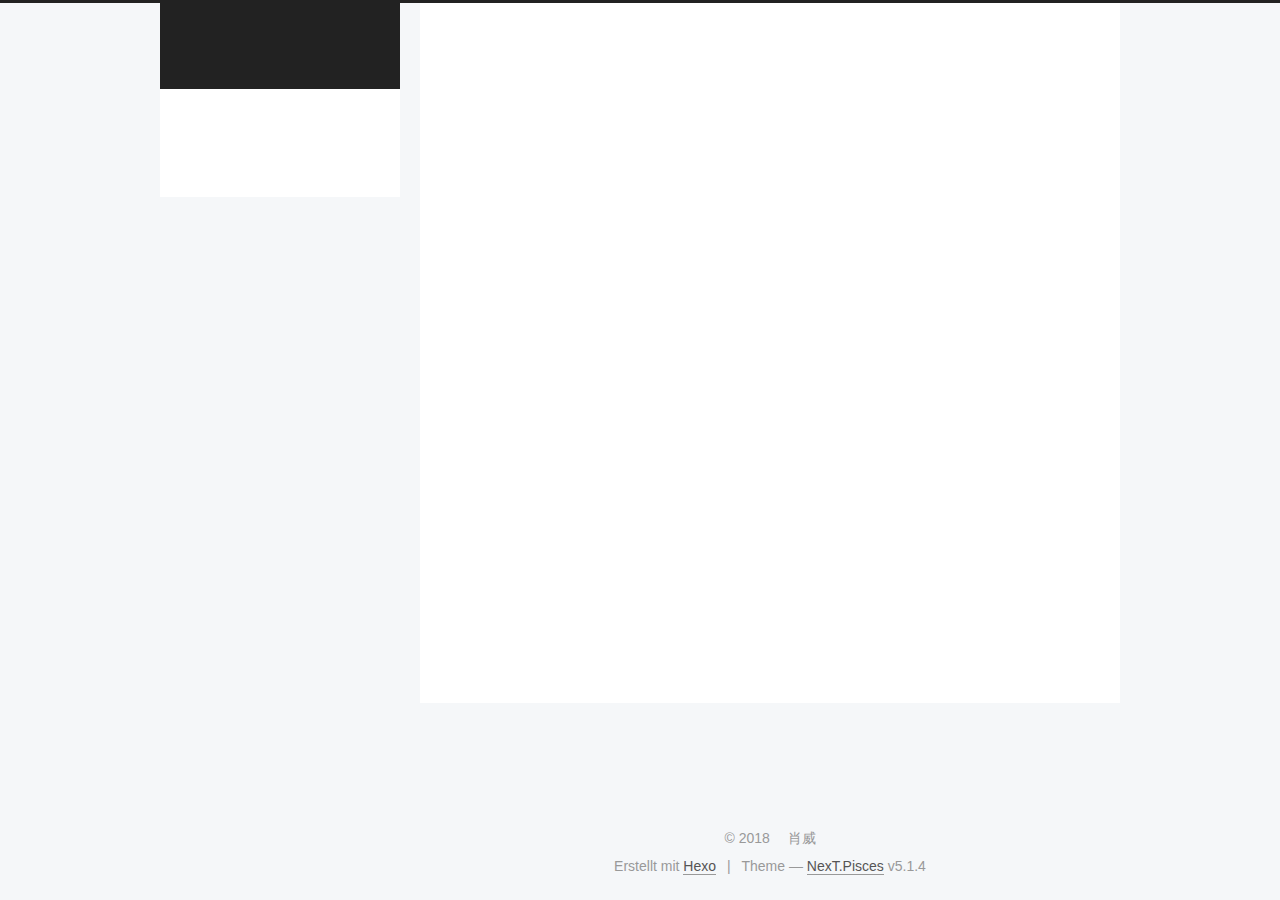
==== archives/index.html @ 4e7f2579 "Site updated: 2018-03-15 18:22:00" ====
<!DOCTYPE html>



  


<html class="theme-next pisces use-motion" lang="">
<head>
  <meta charset="UTF-8"/>
<meta http-equiv="X-UA-Compatible" content="IE=edge" />
<meta name="viewport" content="width=device-width, initial-scale=1, maximum-scale=1"/>
<meta name="theme-color" content="#222">









<meta http-equiv="Cache-Control" content="no-transform" />
<meta http-equiv="Cache-Control" content="no-siteapp" />
















  
  
  <link href="/lib/fancybox/source/jquery.fancybox.css?v=2.1.5" rel="stylesheet" type="text/css" />







<link href="/lib/font-awesome/css/font-awesome.min.css?v=4.6.2" rel="stylesheet" type="text/css" />

<link href="/css/main.css?v=5.1.4" rel="stylesheet" type="text/css" />


  <link rel="apple-touch-icon" sizes="180x180" href="/images/apple-touch-icon-next.png?v=5.1.4">


  <link rel="icon" type="image/png" sizes="32x32" href="/images/favicon-32x32-next.png?v=5.1.4">


  <link rel="icon" type="image/png" sizes="16x16" href="/images/favicon-16x16-next.png?v=5.1.4">


  <link rel="mask-icon" href="/images/logo.svg?v=5.1.4" color="#222">





  <meta name="keywords" content="Hexo, NexT" />










<meta name="description" content="强者光辉亮丽的背后，是不为人知的坚持和忍耐！">
<meta property="og:type" content="website">
<meta property="og:title" content="肖威">
<meta property="og:url" content="http://yoursite.com/archives/index.html">
<meta property="og:site_name" content="肖威">
<meta property="og:description" content="强者光辉亮丽的背后，是不为人知的坚持和忍耐！">
<meta name="twitter:card" content="summary">
<meta name="twitter:title" content="肖威">
<meta name="twitter:description" content="强者光辉亮丽的背后，是不为人知的坚持和忍耐！">



<script type="text/javascript" id="hexo.configurations">
  var NexT = window.NexT || {};
  var CONFIG = {
    root: '/',
    scheme: 'Pisces',
    version: '5.1.4',
    sidebar: {"position":"left","display":"post","offset":12,"b2t":false,"scrollpercent":false,"onmobile":false},
    fancybox: true,
    tabs: true,
    motion: {"enable":true,"async":false,"transition":{"post_block":"fadeIn","post_header":"slideDownIn","post_body":"slideDownIn","coll_header":"slideLeftIn","sidebar":"slideUpIn"}},
    duoshuo: {
      userId: '0',
      author: 'Author'
    },
    algolia: {
      applicationID: '',
      apiKey: '',
      indexName: '',
      hits: {"per_page":10},
      labels: {"input_placeholder":"Search for Posts","hits_empty":"We didn't find any results for the search: ${query}","hits_stats":"${hits} results found in ${time} ms"}
    }
  };
</script>



  <link rel="canonical" href="http://yoursite.com/archives/"/>





  <title>Archiv | 肖威</title>
  








</head>

<body itemscope itemtype="http://schema.org/WebPage" lang="">

  
  
    
  

  <div class="container sidebar-position-left page-archive">
    <div class="headband"></div>

    <header id="header" class="header" itemscope itemtype="http://schema.org/WPHeader">
      <div class="header-inner"><div class="site-brand-wrapper">
  <div class="site-meta ">
    

    <div class="custom-logo-site-title">
      <a href="/"  class="brand" rel="start">
        <span class="logo-line-before"><i></i></span>
        <span class="site-title">肖威</span>
        <span class="logo-line-after"><i></i></span>
      </a>
    </div>
      
        <p class="site-subtitle"></p>
      
  </div>

  <div class="site-nav-toggle">
    <button>
      <span class="btn-bar"></span>
      <span class="btn-bar"></span>
      <span class="btn-bar"></span>
    </button>
  </div>
</div>

<nav class="site-nav">
  

  
    <ul id="menu" class="menu">
      
        
        <li class="menu-item menu-item-home">
          <a href="/" rel="section">
            
              <i class="menu-item-icon fa fa-fw fa-home"></i> <br />
            
            Startseite
          </a>
        </li>
      
        
        <li class="menu-item menu-item-archives">
          <a href="/archives/" rel="section">
            
              <i class="menu-item-icon fa fa-fw fa-archive"></i> <br />
            
            Archiv
          </a>
        </li>
      

      
    </ul>
  

  
</nav>



 </div>
    </header>

    <main id="main" class="main">
      <div class="main-inner">
        <div class="content-wrap">
          <div id="content" class="content">
            

  
  
  
  <div class="post-block archive">
    <div id="posts" class="posts-collapse">
      <span class="archive-move-on"></span>

      <span class="archive-page-counter">
        
        
        
          
        
        Öhm..! Insgesamt 2 Artikel. Bleib dran.
      </span>

      

        
        
        

        
          
          <div class="collection-title">
            <h1 class="archive-year" id="archive-year-2018">2018</h1>
          </div>
        
        

        

  <article class="post post-type-normal" itemscope itemtype="http://schema.org/Article">
    <header class="post-header">

      <h2 class="post-title">
        
            <a class="post-title-link" href="/2018/03/15/网站搭建技巧/" itemprop="url">
              
                <span itemprop="name">网站搭建技巧</span>
              
            </a>
        
      </h2>

      <div class="post-meta">
        <time class="post-time" itemprop="dateCreated"
              datetime="2018-03-15T18:16:10+08:00"
              content="2018-03-15" >
          03-15
        </time>
      </div>

    </header>
  </article>



      

        
        
        

        
        

        

  <article class="post post-type-normal" itemscope itemtype="http://schema.org/Article">
    <header class="post-header">

      <h2 class="post-title">
        
            <a class="post-title-link" href="/2018/03/15/hello-world/" itemprop="url">
              
                <span itemprop="name">Hello World</span>
              
            </a>
        
      </h2>

      <div class="post-meta">
        <time class="post-time" itemprop="dateCreated"
              datetime="2018-03-15T16:10:31+08:00"
              content="2018-03-15" >
          03-15
        </time>
      </div>

    </header>
  </article>



      

    </div>
  </div>
  
  
  

  



          </div>
          


          

        </div>
        
          
  
  <div class="sidebar-toggle">
    <div class="sidebar-toggle-line-wrap">
      <span class="sidebar-toggle-line sidebar-toggle-line-first"></span>
      <span class="sidebar-toggle-line sidebar-toggle-line-middle"></span>
      <span class="sidebar-toggle-line sidebar-toggle-line-last"></span>
    </div>
  </div>

  <aside id="sidebar" class="sidebar">
    
    <div class="sidebar-inner">

      

      

      <section class="site-overview-wrap sidebar-panel sidebar-panel-active">
        <div class="site-overview">
          <div class="site-author motion-element" itemprop="author" itemscope itemtype="http://schema.org/Person">
            
              <img class="site-author-image" itemprop="image"
                src="/images/avatar.jpg"
                alt="肖威" />
            
              <p class="site-author-name" itemprop="name">肖威</p>
              <p class="site-description motion-element" itemprop="description">强者光辉亮丽的背后，是不为人知的坚持和忍耐！</p>
          </div>

          <nav class="site-state motion-element">

            
              <div class="site-state-item site-state-posts">
              
                <a href="/archives/">
              
                  <span class="site-state-item-count">2</span>
                  <span class="site-state-item-name">Artikel</span>
                </a>
              </div>
            

            

            

          </nav>

          

          
            <div class="links-of-author motion-element">
                
                  <span class="links-of-author-item">
                    <a href="https://github.com/yourname" target="_blank" title="GitHub">
                      
                        <i class="fa fa-fw fa-github"></i>GitHub</a>
                  </span>
                
                  <span class="links-of-author-item">
                    <a href="https://twitter.com/yourname" target="_blank" title="Twitter">
                      
                        <i class="fa fa-fw fa-twitter"></i>Twitter</a>
                  </span>
                
                  <span class="links-of-author-item">
                    <a href="https://www.facebook.com/yourname" target="_blank" title="FB Page">
                      
                        <i class="fa fa-fw fa-facebook"></i>FB Page</a>
                  </span>
                
                  <span class="links-of-author-item">
                    <a href="https://youtube.com/yourname" target="_blank" title="YouTube">
                      
                        <i class="fa fa-fw fa-youtube"></i>YouTube</a>
                  </span>
                
            </div>
          

          
          

          
          

          

        </div>
      </section>

      

      

    </div>
  </aside>


        
      </div>
    </main>

    <footer id="footer" class="footer">
      <div class="footer-inner">
        <div class="copyright">&copy; <span itemprop="copyrightYear">2018</span>
  <span class="with-love">
    <i class="fa fa-user"></i>
  </span>
  <span class="author" itemprop="copyrightHolder">肖威</span>

  
</div>


  <div class="powered-by">Erstellt mit  <a class="theme-link" target="_blank" href="https://hexo.io">Hexo</a></div>



  <span class="post-meta-divider">|</span>



  <div class="theme-info">Theme &mdash; <a class="theme-link" target="_blank" href="https://github.com/iissnan/hexo-theme-next">NexT.Pisces</a> v5.1.4</div>




        







        
      </div>
    </footer>

    
      <div class="back-to-top">
        <i class="fa fa-arrow-up"></i>
        
      </div>
    

    

  </div>

  

<script type="text/javascript">
  if (Object.prototype.toString.call(window.Promise) !== '[object Function]') {
    window.Promise = null;
  }
</script>









  












  
  
    <script type="text/javascript" src="/lib/jquery/index.js?v=2.1.3"></script>
  

  
  
    <script type="text/javascript" src="/lib/fastclick/lib/fastclick.min.js?v=1.0.6"></script>
  

  
  
    <script type="text/javascript" src="/lib/jquery_lazyload/jquery.lazyload.js?v=1.9.7"></script>
  

  
  
    <script type="text/javascript" src="/lib/velocity/velocity.min.js?v=1.2.1"></script>
  

  
  
    <script type="text/javascript" src="/lib/velocity/velocity.ui.min.js?v=1.2.1"></script>
  

  
  
    <script type="text/javascript" src="/lib/fancybox/source/jquery.fancybox.pack.js?v=2.1.5"></script>
  


  


  <script type="text/javascript" src="/js/src/utils.js?v=5.1.4"></script>

  <script type="text/javascript" src="/js/src/motion.js?v=5.1.4"></script>



  
  


  <script type="text/javascript" src="/js/src/affix.js?v=5.1.4"></script>

  <script type="text/javascript" src="/js/src/schemes/pisces.js?v=5.1.4"></script>



  

  


  <script type="text/javascript" src="/js/src/bootstrap.js?v=5.1.4"></script>



  


  




	





  





  












  





  

  

  

  
  

  

  

  

</body>
</html>
---- css/main.css ----
/* normalize.css v3.0.2 | MIT License | git.io/normalize */
html {
  font-family: sans-serif; /* 1 */
  -ms-text-size-adjust: 100%; /* 2 */
  -webkit-text-size-adjust: 100%; /* 2 */
}
body {
  margin: 0;
}
article,
aside,
details,
figcaption,
figure,
footer,
header,
hgroup,
main,
menu,
nav,
section,
summary {
  display: block;
}
audio,
canvas,
progress,
video {
  display: inline-block; /* 1 */
  vertical-align: baseline; /* 2 */
}
audio:not([controls]) {
  display: none;
  height: 0;
}
[hidden],
template {
  display: none;
}
a {
  background-color: transparent;
}
a:active,
a:hover {
  outline: 0;
}
abbr[title] {
  border-bottom: 1px dotted;
}
b,
strong {
  font-weight: bold;
}
dfn {
  font-style: italic;
}
h1 {
  font-size: 2em;
  margin: 0.67em 0;
}
mark {
  background: #ff0;
  color: #000;
}
small {
  font-size: 80%;
}
sub,
sup {
  font-size: 75%;
  line-height: 0;
  position: relative;
  vertical-align: baseline;
}
sup {
  top: -0.5em;
}
sub {
  bottom: -0.25em;
}
img {
  border: 0;
}
svg:not(:root) {
  overflow: hidden;
}
figure {
  margin: 1em 40px;
}
hr {
  -moz-box-sizing: content-box;
  box-sizing: content-box;
  height: 0;
}
pre {
  overflow: auto;
}
code,
kbd,
pre,
samp {
  font-family: monospace, monospace;
  font-size: 1em;
}
button,
input,
optgroup,
select,
textarea {
  color: inherit; /* 1 */
  font: inherit; /* 2 */
  margin: 0; /* 3 */
}
button {
  overflow: visible;
}
button,
select {
  text-transform: none;
}
button,
html input[type="button"],
input[type="reset"],
input[type="submit"] {
  -webkit-appearance: button; /* 2 */
  cursor: pointer; /* 3 */
}
button[disabled],
html input[disabled] {
  cursor: default;
}
button::-moz-focus-inner,
input::-moz-focus-inner {
  border: 0;
  padding: 0;
}
input {
  line-height: normal;
}
input[type="checkbox"],
input[type="radio"] {
  box-sizing: border-box; /* 1 */
  padding: 0; /* 2 */
}
input[type="number"]::-webkit-inner-spin-button,
input[type="number"]::-webkit-outer-spin-button {
  height: auto;
}
input[type="search"] {
  -webkit-appearance: textfield; /* 1 */
  -moz-box-sizing: content-box;
  -webkit-box-sizing: content-box; /* 2 */
  box-sizing: content-box;
}
input[type="search"]::-webkit-search-cancel-button,
input[type="search"]::-webkit-search-decoration {
  -webkit-appearance: none;
}
fieldset {
  border: 1px solid #c0c0c0;
  margin: 0 2px;
  padding: 0.35em 0.625em 0.75em;
}
legend {
  border: 0; /* 1 */
  padding: 0; /* 2 */
}
textarea {
  overflow: auto;
}
optgroup {
  font-weight: bold;
}
table {
  border-collapse: collapse;
  border-spacing: 0;
}
td,
th {
  padding: 0;
}
::selection {
  background: #262a30;
  color: #fff;
}
body {
  position: relative;
  font-family: 'Lato', "PingFang SC", "Microsoft YaHei", sans-serif;
  font-size: 14px;
  line-height: 2;
  color: #555;
  background: #f5f7f9;
}
@media (max-width: 767px) {
  body {
    padding-right: 0 !important;
  }
}
@media (min-width: 768px) and (max-width: 991px) {
  body {
    padding-right: 0 !important;
  }
}
@media (min-width: 1600px) {
  body {
    font-size: 16px;
  }
}
h1,
h2,
h3,
h4,
h5,
h6 {
  margin: 0;
  padding: 0;
  font-weight: bold;
  line-height: 1.5;
  font-family: 'Lato', "PingFang SC", "Microsoft YaHei", sans-serif;
}
h2,
h3,
h4,
h5,
h6 {
  margin: 20px 0 15px;
}
h1 {
  font-size: 22px;
}
@media (max-width: 767px) {
  h1 {
    font-size: 18px;
  }
}
h2 {
  font-size: 20px;
}
@media (max-width: 767px) {
  h2 {
    font-size: 16px;
  }
}
h3 {
  font-size: 18px;
}
@media (max-width: 767px) {
  h3 {
    font-size: 14px;
  }
}
h4 {
  font-size: 16px;
}
@media (max-width: 767px) {
  h4 {
    font-size: 12px;
  }
}
h5 {
  font-size: 14px;
}
@media (max-width: 767px) {
  h5 {
    font-size: 10px;
  }
}
h6 {
  font-size: 12px;
}
@media (max-width: 767px) {
  h6 {
    font-size: 8px;
  }
}
p {
  margin: 0 0 20px 0;
}
a {
  color: #555;
  text-decoration: none;
  outline: none;
  border-bottom: 1px solid #999;
  word-wrap: break-word;
}
a:hover {
  color: #222;
  border-bottom-color: #222;
}
blockquote {
  margin: 0;
  padding: 0;
}
img {
  display: block;
  margin: auto;
  max-width: 100%;
  height: auto;
}
hr {
  margin: 40px 0;
  height: 3px;
  border: none;
  background-color: #ddd;
  background-image: repeating-linear-gradient(-45deg, #fff, #fff 4px, transparent 4px, transparent 8px);
}
blockquote {
  padding: 0 15px;
  color: #666;
  border-left: 4px solid #ddd;
}
blockquote cite::before {
  content: "-";
  padding: 0 5px;
}
dt {
  font-weight: 700;
}
dd {
  margin: 0;
  padding: 0;
}
kbd {
  border: 1px solid #ccc;
  border-radius: 0.2em;
  box-shadow: 0.1em 0.1em 0.2em rgba(0,0,0,0.1);
  background-color: #f9f9f9;
  font-family: inherit;
  background-image: -webkit-linear-gradient(top, #eee, #fff, #eee);
  padding: 0.1em 0.3em;
  white-space: nowrap;
}
.text-left {
  text-align: left;
}
.text-center {
  text-align: center;
}
.text-right {
  text-align: right;
}
.text-justify {
  text-align: justify;
}
.text-nowrap {
  white-space: nowrap;
}
.text-lowercase {
  text-transform: lowercase;
}
.text-uppercase {
  text-transform: uppercase;
}
.text-capitalize {
  text-transform: capitalize;
}
.center-block {
  display: block;
  margin-left: auto;
  margin-right: auto;
}
.clearfix:before,
.clearfix:after {
  content: " ";
  display: table;
}
.clearfix:after {
  clear: both;
}
.pullquote {
  width: 45%;
}
.pullquote.left {
  float: left;
  margin-left: 5px;
  margin-right: 10px;
}
.pullquote.right {
  float: right;
  margin-left: 10px;
  margin-right: 5px;
}
.affix.affix.affix {
  position: fixed;
}
.translation {
  margin-top: -20px;
  font-size: 14px;
  color: #999;
}
.scrollbar-measure {
  width: 100px;
  height: 100px;
  overflow: scroll;
  position: absolute;
  top: -9999px;
}
.use-motion .motion-element {
  opacity: 0;
}
table {
  margin: 20px 0;
  width: 100%;
  border-collapse: collapse;
  border-spacing: 0;
  border: 1px solid #ddd;
  font-size: 14px;
  table-layout: fixed;
  word-wrap: break-all;
}
table>tbody>tr:nth-of-type(odd) {
  background-color: #f9f9f9;
}
table>tbody>tr:hover {
  background-color: #f5f5f5;
}
caption,
th,
td {
  padding: 8px;
  text-align: left;
  vertical-align: middle;
  font-weight: normal;
}
th,
td {
  border-bottom: 3px solid #ddd;
  border-right: 1px solid #eee;
}
th {
  padding-bottom: 10px;
  font-weight: 700;
}
td {
  border-bottom-width: 1px;
}
html,
body {
  height: 100%;
}
.container {
  position: relative;
  min-height: 100%;
}
.header-inner {
  margin: 0 auto;
  padding: 100px 0 70px;
  width: 700px;
}
@media (min-width: 1600px) {
  .container .header-inner {
    width: 900px;
  }
}
.main {
  padding-bottom: 150px;
}
.main-inner {
  margin: 0 auto;
  width: 700px;
}
@media (min-width: 1600px) {
  .container .main-inner {
    width: 900px;
  }
}
.footer {
  position: absolute;
  left: 0;
  bottom: 0;
  width: 100%;
  min-height: 50px;
}
.footer-inner {
  box-sizing: border-box;
  margin: 20px auto;
  width: 700px;
}
@media (min-width: 1600px) {
  .container .footer-inner {
    width: 900px;
  }
}
pre,
.highlight {
  overflow: auto;
  margin: 20px 0;
  padding: 0;
  font-size: 13px;
  color: #4d4d4c;
  background: #f7f7f7;
  line-height: 1.6;
}
pre,
code {
  font-family: consolas, Menlo, "PingFang SC", "Microsoft YaHei", monospace;
}
code {
  padding: 2px 4px;
  word-wrap: break-word;
  color: #555;
  background: #eee;
  border-radius: 3px;
  font-size: 13px;
}
pre {
  padding: 10px;
}
pre code {
  padding: 0;
  color: #4d4d4c;
  background: none;
  text-shadow: none;
}
.highlight {
  border-radius: 1px;
}
.highlight pre {
  border: none;
  margin: 0;
  padding: 10px 0;
}
.highlight table {
  margin: 0;
  width: auto;
  border: none;
}
.highlight td {
  border: none;
  padding: 0;
}
.highlight figcaption {
  font-size: 1em;
  color: #4d4d4c;
  line-height: 1em;
  margin-bottom: 1em;
}
.highlight figcaption:before,
.highlight figcaption:after {
  content: " ";
  display: table;
}
.highlight figcaption:after {
  clear: both;
}
.highlight figcaption a {
  float: right;
  color: #4d4d4c;
}
.highlight figcaption a:hover {
  border-bottom-color: #4d4d4c;
}
.highlight .gutter pre {
  padding-left: 10px;
  padding-right: 10px;
  color: #869194;
  text-align: right;
  background-color: #eff2f3;
}
.highlight .code pre {
  width: 100%;
  padding-left: 10px;
  padding-right: 10px;
  background-color: #f7f7f7;
}
.highlight .line {
  height: 20px;
}
.gutter {
  -webkit-user-select: none;
  -moz-user-select: none;
  -ms-user-select: none;
  user-select: none;
}
.gist table {
  width: auto;
}
.gist table td {
  border: none;
}
pre .deletion {
  background: #fdd;
}
pre .addition {
  background: #dfd;
}
pre .meta {
  color: #8959a8;
}
pre .comment {
  color: #8e908c;
}
pre .variable,
pre .attribute,
pre .tag,
pre .regexp,
pre .ruby .constant,
pre .xml .tag .title,
pre .xml .pi,
pre .xml .doctype,
pre .html .doctype,
pre .css .id,
pre .css .class,
pre .css .pseudo {
  color: #c82829;
}
pre .number,
pre .preprocessor,
pre .built_in,
pre .literal,
pre .params,
pre .constant,
pre .command {
  color: #f5871f;
}
pre .ruby .class .title,
pre .css .rules .attribute,
pre .string,
pre .value,
pre .inheritance,
pre .header,
pre .ruby .symbol,
pre .xml .cdata,
pre .special,
pre .number,
pre .formula {
  color: #718c00;
}
pre .title,
pre .css .hexcolor {
  color: #3e999f;
}
pre .function,
pre .python .decorator,
pre .python .title,
pre .ruby .function .title,
pre .ruby .title .keyword,
pre .perl .sub,
pre .javascript .title,
pre .coffeescript .title {
  color: #4271ae;
}
pre .keyword,
pre .javascript .function {
  color: #8959a8;
}
.full-image.full-image.full-image.full-image {
  border: none;
  max-width: 100%;
  width: auto;
  margin: 20px auto 25px;
}
@media (min-width: 992px) {
  .full-image.full-image.full-image.full-image {
    max-width: none;
    width: 118%;
    margin: 0 -9%;
  }
}
.blockquote-center,
.page-home .post-type-quote blockquote,
.page-post-detail .post-type-quote blockquote {
  position: relative;
  margin: 40px 0;
  padding: 0;
  border-left: none;
  text-align: center;
}
.blockquote-center::before,
.page-home .post-type-quote blockquote::before,
.page-post-detail .post-type-quote blockquote::before,
.blockquote-center::after,
.page-home .post-type-quote blockquote::after,
.page-post-detail .post-type-quote blockquote::after {
  position: absolute;
  content: ' ';
  display: block;
  width: 100%;
  height: 24px;
  opacity: 0.2;
  background-repeat: no-repeat;
  background-position: 0 -6px;
  background-size: 22px 22px;
}
.blockquote-center::before,
.page-home .post-type-quote blockquote::before,
.page-post-detail .post-type-quote blockquote::before {
  top: -20px;
  background-image: url("../images/quote-l.svg");
  border-top: 1px solid #ccc;
}
.blockquote-center::after,
.page-home .post-type-quote blockquote::after,
.page-post-detail .post-type-quote blockquote::after {
  bottom: -20px;
  background-image: url("../images/quote-r.svg");
  border-bottom: 1px solid #ccc;
  background-position: 100% 8px;
}
.blockquote-center p,
.page-home .post-type-quote blockquote p,
.page-post-detail .post-type-quote blockquote p,
.blockquote-center div,
.page-home .post-type-quote blockquote div,
.page-post-detail .post-type-quote blockquote div {
  text-align: center;
}
.post .post-body .group-picture img {
  box-sizing: border-box;
  padding: 0 3px;
  border: none;
}
.post .group-picture-row {
  overflow: hidden;
  margin-top: 6px;
}
.post .group-picture-row:first-child {
  margin-top: 0;
}
.post .group-picture-column {
  float: left;
}
.page-post-detail .post-body .group-picture-column {
  float: none;
  margin-top: 10px;
  width: auto !important;
}
.page-post-detail .post-body .group-picture-column img {
  margin: 0 auto;
}
.page-archive .group-picture-container {
  overflow: hidden;
}
.page-archive .group-picture-row {
  float: left;
}
.page-archive .group-picture-row:first-child {
  margin-top: 6px;
}
.page-archive .group-picture-column {
  max-width: 150px;
  max-height: 150px;
}
.post-body .note {
  position: relative;
  padding: 15px;
  margin-bottom: 20px;
  border: 1px solid #eee;
  border-left-width: 5px;
  border-radius: 3px;
}
.post-body .note h2,
.post-body .note h3,
.post-body .note h4,
.post-body .note h5,
.post-body .note h6 {
  margin-top: 0;
  margin-bottom: 0;
  border-bottom: initial;
  padding-top: 0 !important;
}
.post-body .note p:first-child,
.post-body .note ul:first-child,
.post-body .note ol:first-child,
.post-body .note table:first-child,
.post-body .note pre:first-child,
.post-body .note blockquote:first-child {
  margin-top: 0;
}
.post-body .note p:last-child,
.post-body .note ul:last-child,
.post-body .note ol:last-child,
.post-body .note table:last-child,
.post-body .note pre:last-child,
.post-body .note blockquote:last-child {
  margin-bottom: 0;
}
.post-body .note.default {
  border-left-color: #777;
}
.post-body .note.default h2,
.post-body .note.default h3,
.post-body .note.default h4,
.post-body .note.default h5,
.post-body .note.default h6 {
  color: #777;
}
.post-body .note.primary {
  border-left-color: #6f42c1;
}
.post-body .note.primary h2,
.post-body .note.primary h3,
.post-body .note.primary h4,
.post-body .note.primary h5,
.post-body .note.primary h6 {
  color: #6f42c1;
}
.post-body .note.info {
  border-left-color: #428bca;
}
.post-body .note.info h2,
.post-body .note.info h3,
.post-body .note.info h4,
.post-body .note.info h5,
.post-body .note.info h6 {
  color: #428bca;
}
.post-body .note.success {
  border-left-color: #5cb85c;
}
.post-body .note.success h2,
.post-body .note.success h3,
.post-body .note.success h4,
.post-body .note.success h5,
.post-body .note.success h6 {
  color: #5cb85c;
}
.post-body .note.warning {
  border-left-color: #f0ad4e;
}
.post-body .note.warning h2,
.post-body .note.warning h3,
.post-body .note.warning h4,
.post-body .note.warning h5,
.post-body .note.warning h6 {
  color: #f0ad4e;
}
.post-body .note.danger {
  border-left-color: #d9534f;
}
.post-body .note.danger h2,
.post-body .note.danger h3,
.post-body .note.danger h4,
.post-body .note.danger h5,
.post-body .note.danger h6 {
  color: #d9534f;
}
.post-body .label {
  display: inline;
  padding: 0 2px;
  white-space: nowrap;
}
.post-body .label.default {
  background-color: #f0f0f0;
}
.post-body .label.primary {
  background-color: #efe6f7;
}
.post-body .label.info {
  background-color: #e5f2f8;
}
.post-body .label.success {
  background-color: #e7f4e9;
}
.post-body .label.warning {
  background-color: #fcf6e1;
}
.post-body .label.danger {
  background-color: #fae8eb;
}
.post-body .tabs {
  position: relative;
  display: block;
  margin-bottom: 20px;
  padding-top: 10px;
}
.post-body .tabs ul.nav-tabs {
  margin: 0;
  padding: 0;
  display: flex;
  margin-bottom: -1px;
}
@media (max-width: 413px) {
  .post-body .tabs ul.nav-tabs {
    display: block;
    margin-bottom: 5px;
  }
}
.post-body .tabs ul.nav-tabs li.tab {
  list-style-type: none !important;
  margin: 0 0.25em 0 0;
  border-top: 3px solid transparent;
  border-left: 1px solid transparent;
  border-right: 1px solid transparent;
}
@media (max-width: 413px) {
  .post-body .tabs ul.nav-tabs li.tab {
    margin: initial;
    border-top: 1px solid transparent;
    border-left: 3px solid transparent;
    border-right: 1px solid transparent;
    border-bottom: 1px solid transparent;
  }
}
.post-body .tabs ul.nav-tabs li.tab a {
  outline: 0;
  border-bottom: initial;
  display: block;
  line-height: 1.8em;
  padding: 0.25em 0.75em;
  transition-duration: 0.2s;
  transition-timing-function: ease-out;
  transition-delay: 0s;
}
.post-body .tabs ul.nav-tabs li.tab a i {
  width: 1.285714285714286em;
}
.post-body .tabs ul.nav-tabs li.tab.active {
  border-top: 3px solid #fc6423;
  border-left: 1px solid #ddd;
  border-right: 1px solid #ddd;
  background-color: #fff;
}
@media (max-width: 413px) {
  .post-body .tabs ul.nav-tabs li.tab.active {
    border-top: 1px solid #ddd;
    border-left: 3px solid #fc6423;
    border-right: 1px solid #ddd;
    border-bottom: 1px solid #ddd;
  }
}
.post-body .tabs ul.nav-tabs li.tab.active a {
  cursor: default;
  color: #555;
}
.post-body .tabs .tab-content {
  background-color: #fff;
}
.post-body .tabs .tab-content .tab-pane {
  border: 1px solid #ddd;
  padding: 20px 20px 0 20px;
}
.post-body .tabs .tab-content .tab-pane:not(.active) {
  display: none !important;
}
.post-body .tabs .tab-content .tab-pane.active {
  display: block !important;
}
.btn {
  display: inline-block;
  padding: 0 20px;
  font-size: 14px;
  color: #555;
  background: #fff;
  border: 2px solid #555;
  text-decoration: none;
  border-radius: 2px;
  transition-property: background-color;
  transition-duration: 0.2s;
  transition-timing-function: ease-in-out;
  transition-delay: 0s;
  line-height: 2;
}
.btn:hover {
  border-color: #222;
  color: #fff;
  background: #222;
}
.btn +.btn {
  margin: 0 0 8px 8px;
}
.btn .fa-fw {
  width: 1.285714285714286em;
  text-align: left;
}
.btn-bar {
  display: block;
  width: 22px;
  height: 2px;
  background: #555;
  border-radius: 1px;
}
.btn-bar+.btn-bar {
  margin-top: 4px;
}
.pagination {
  margin: 120px 0 40px;
  text-align: center;
  border-top: 1px solid #eee;
}
.page-number-basic,
.pagination .prev,
.pagination .next,
.pagination .page-number,
.pagination .space {
  display: inline-block;
  position: relative;
  top: -1px;
  margin: 0 10px;
  padding: 0 11px;
}
@media (max-width: 767px) {
  .page-number-basic,
  .pagination .prev,
  .pagination .next,
  .pagination .page-number,
  .pagination .space {
    margin: 0 5px;
  }
}
.pagination .prev,
.pagination .next,
.pagination .page-number {
  border-bottom: 0;
  border-top: 1px solid #eee;
  transition-property: border-color;
  transition-duration: 0.2s;
  transition-timing-function: ease-in-out;
  transition-delay: 0s;
}
.pagination .prev:hover,
.pagination .next:hover,
.pagination .page-number:hover {
  border-top-color: #222;
}
.pagination .space {
  padding: 0;
  margin: 0;
}
.pagination .prev {
  margin-left: 0;
}
.pagination .next {
  margin-right: 0;
}
.pagination .page-number.current {
  color: #fff;
  background: #ccc;
  border-top-color: #ccc;
}
@media (max-width: 767px) {
  .pagination {
    border-top: none;
  }
  .pagination .prev,
  .pagination .next,
  .pagination .page-number {
    margin-bottom: 10px;
    border-top: 0;
    border-bottom: 1px solid #eee;
    padding: 0 10px;
  }
  .pagination .prev:hover,
  .pagination .next:hover,
  .pagination .page-number:hover {
    border-bottom-color: #222;
  }
}
.comments {
  margin: 60px 20px 0;
}
.tag-cloud {
  text-align: center;
}
.tag-cloud a {
  display: inline-block;
  margin: 10px;
}
.back-to-top {
  box-sizing: border-box;
  position: fixed;
  bottom: -100px;
  right: 30px;
  z-index: 1050;
  padding: 0 6px;
  width: 24px;
  background: #222;
  font-size: 12px;
  opacity: 0.6;
  color: #fff;
  cursor: pointer;
  text-align: center;
  -webkit-transform: translateZ(0);
  transition-property: bottom;
  transition-duration: 0.2s;
  transition-timing-function: ease-in-out;
  transition-delay: 0s;
}
@media (min-width: 768px) and (max-width: 991px) {
  .back-to-top {
    display: none !important;
  }
}
@media (max-width: 767px) {
  .back-to-top {
    display: none !important;
  }
}
.back-to-top.back-to-top-on {
  bottom: 30px;
}
.header {
  background: transparent;
}
.header-inner {
  position: relative;
}
.headband {
  height: 3px;
  background: #222;
}
.site-meta {
  margin: 0;
  text-align: center;
}
@media (max-width: 767px) {
  .site-meta {
    text-align: center;
  }
}
.brand {
  position: relative;
  display: inline-block;
  padding: 0 40px;
  color: #fff;
  background: #222;
  border-bottom: none;
}
.brand:hover {
  color: #fff;
}
.logo {
  display: inline-block;
  margin-right: 5px;
  line-height: 36px;
  vertical-align: top;
}
.site-title {
  display: inline-block;
  vertical-align: top;
  line-height: 36px;
  font-size: 20px;
  font-weight: normal;
  font-family: 'Lato', "PingFang SC", "Microsoft YaHei", sans-serif;
}
.site-subtitle {
  margin-top: 10px;
  font-size: 13px;
  color: #ddd;
}
.use-motion .brand {
  opacity: 0;
}
.use-motion .logo,
.use-motion .site-title,
.use-motion .site-subtitle {
  opacity: 0;
  position: relative;
  top: -10px;
}
.site-nav-toggle {
  display: none;
  position: absolute;
  top: 10px;
  left: 10px;
}
@media (max-width: 767px) {
  .site-nav-toggle {
    display: block;
  }
}
.site-nav-toggle button {
  margin-top: 2px;
  padding: 9px 10px;
  background: transparent;
  border: none;
}
@media (max-width: 767px) {
  .site-nav {
    display: none;
    margin: 0 -10px;
    padding: 0 10px;
    clear: both;
    border-top: 1px solid #ddd;
  }
}
@media (min-width: 768px) and (max-width: 991px) {
  .site-nav {
    display: block !important;
  }
}
@media (min-width: 992px) {
  .site-nav {
    display: block !important;
  }
}
.menu {
  margin-top: 20px;
  padding-left: 0;
  text-align: center;
}
.menu .menu-item {
  display: inline-block;
  margin: 0 10px;
  list-style: none;
}
@media screen and (max-width: 767px) {
  .menu .menu-item {
    margin-top: 10px;
  }
}
.menu .menu-item a {
  display: block;
  font-size: 13px;
  line-height: inherit;
  border-bottom: 1px solid transparent;
  transition-property: border-color;
  transition-duration: 0.2s;
  transition-timing-function: ease-in-out;
  transition-delay: 0s;
}
.menu .menu-item a:hover,
.menu-item-active a {
  border-bottom-color: #222;
}
.menu .menu-item .fa {
  margin-right: 5px;
}
.use-motion .menu-item {
  opacity: 0;
}
.post-body {
  font-family: 'Lato', "PingFang SC", "Microsoft YaHei", sans-serif;
}
@media (max-width: 767px) {
  .post-body {
    word-break: break-word;
  }
}
.post-body .fancybox img {
  display: block !important;
  margin: 0 auto;
  cursor: pointer;
  cursor: zoom-in;
  cursor: -webkit-zoom-in;
}
.post-body .image-caption,
.post-body .figure .caption {
  margin: -20px auto 15px;
  text-align: center;
  font-size: 14px;
  color: #999;
  font-weight: bold;
  line-height: 1;
}
.post-sticky-flag {
  display: inline-block;
  font-size: 16px;
  -ms-transform: rotate(30deg);
  -webkit-transform: rotate(30deg);
  -moz-transform: rotate(30deg);
  -ms-transform: rotate(30deg);
  -o-transform: rotate(30deg);
  transform: rotate(30deg);
}
.use-motion .post-block,
.use-motion .pagination,
.use-motion .comments {
  opacity: 0;
}
.use-motion .post-header {
  opacity: 0;
}
.use-motion .post-body {
  opacity: 0;
}
.use-motion .collection-title {
  opacity: 0;
}
.posts-expand {
  padding-top: 40px;
}
@media (max-width: 767px) {
  .posts-expand {
    margin: 0 20px;
  }
  .post-body pre .gutter pre {
    padding-right: 10px;
  }
  .post-body .highlight {
    margin-left: 0px;
    margin-right: 0px;
    padding: 0;
  }
  .post-body .highlight .gutter pre {
    padding-right: 10px;
  }
}
@media (min-width: 992px) {
  .posts-expand .post-body {
    text-align: justify;
  }
}
.posts-expand .post-body h2,
.posts-expand .post-body h3,
.posts-expand .post-body h4,
.posts-expand .post-body h5,
.posts-expand .post-body h6 {
  padding-top: 10px;
}
.posts-expand .post-body h2 .header-anchor,
.posts-expand .post-body h3 .header-anchor,
.posts-expand .post-body h4 .header-anchor,
.posts-expand .post-body h5 .header-anchor,
.posts-expand .post-body h6 .header-anchor {
  float: right;
  margin-left: 10px;
  color: #ccc;
  border-bottom-style: none;
  visibility: hidden;
}
.posts-expand .post-body h2 .header-anchor:hover,
.posts-expand .post-body h3 .header-anchor:hover,
.posts-expand .post-body h4 .header-anchor:hover,
.posts-expand .post-body h5 .header-anchor:hover,
.posts-expand .post-body h6 .header-anchor:hover {
  color: inherit;
}
.posts-expand .post-body h2:hover .header-anchor,
.posts-expand .post-body h3:hover .header-anchor,
.posts-expand .post-body h4:hover .header-anchor,
.posts-expand .post-body h5:hover .header-anchor,
.posts-expand .post-body h6:hover .header-anchor {
  visibility: visible;
}
.posts-expand .post-body ul li {
  list-style: circle;
}
.posts-expand .post-body img {
  box-sizing: border-box;
  margin: auto;
  padding: 3px;
  border: 1px solid #ddd;
}
.posts-expand .post-body .fancybox img {
  margin: 0 auto 25px;
}
@media (max-width: 767px) {
  .posts-collapse {
    margin: 0 20px;
  }
  .posts-collapse .post-title,
  .posts-collapse .post-meta {
    display: block;
    width: auto;
    text-align: left;
  }
}
.posts-collapse {
  position: relative;
  z-index: 1010;
  margin-left: 55px;
}
.posts-collapse::after {
  content: " ";
  position: absolute;
  top: 20px;
  left: 0;
  margin-left: -2px;
  width: 4px;
  height: 100%;
  background: #f5f5f5;
  z-index: -1;
}
@media (max-width: 767px) {
  .posts-collapse {
    margin: 0 20px;
  }
}
.posts-collapse .collection-title {
  position: relative;
  margin: 60px 0;
}
.posts-collapse .collection-title h1,
.posts-collapse .collection-title h2 {
  margin-left: 20px;
}
.posts-collapse .collection-title small {
  color: #bbb;
  margin-left: 5px;
}
.posts-collapse .collection-title::before {
  content: " ";
  position: absolute;
  left: 0;
  top: 50%;
  margin-left: -4px;
  margin-top: -4px;
  width: 8px;
  height: 8px;
  background: #bbb;
  border-radius: 50%;
}
.posts-collapse .post {
  margin: 30px 0;
}
.posts-collapse .post-header {
  position: relative;
  transition-duration: 0.2s;
  transition-timing-function: ease-in-out;
  transition-delay: 0s;
  transition-property: border;
  border-bottom: 1px dashed #ccc;
}
.posts-collapse .post-header::before {
  content: " ";
  position: absolute;
  left: 0;
  top: 12px;
  width: 6px;
  height: 6px;
  margin-left: -4px;
  background: #bbb;
  border-radius: 50%;
  border: 1px solid #fff;
  transition-duration: 0.2s;
  transition-timing-function: ease-in-out;
  transition-delay: 0s;
  transition-property: background;
}
.posts-collapse .post-header:hover {
  border-bottom-color: #666;
}
.posts-collapse .post-header:hover::before {
  background: #222;
}
.posts-collapse .post-meta {
  position: absolute;
  font-size: 12px;
  left: 20px;
  top: 5px;
}
.posts-collapse .post-comments-count {
  display: none;
}
.posts-collapse .post-title {
  margin-left: 60px;
  font-size: 16px;
  font-weight: normal;
  line-height: inherit;
}
.posts-collapse .post-title::after {
  margin-left: 3px;
  opacity: 0.6;
}
.posts-collapse .post-title a {
  color: #666;
  border-bottom: none;
}
.page-home .post-type-quote .post-header,
.page-post-detail .post-type-quote .post-header,
.page-home .post-type-quote .post-tags,
.page-post-detail .post-type-quote .post-tags {
  display: none;
}
.posts-expand .post-title {
  text-align: center;
  word-break: break-word;
  font-weight: 400;
}
.posts-expand .post-title-link {
  display: inline-block;
  position: relative;
  color: #555;
  border-bottom: none;
  line-height: 1.2;
  vertical-align: top;
}
.posts-expand .post-title-link::before {
  content: "";
  position: absolute;
  width: 100%;
  height: 2px;
  bottom: 0;
  left: 0;
  background-color: #000;
  visibility: hidden;
  -webkit-transform: scaleX(0);
  -moz-transform: scaleX(0);
  -ms-transform: scaleX(0);
  -o-transform: scaleX(0);
  transform: scaleX(0);
  transition-duration: 0.2s;
  transition-timing-function: ease-in-out;
  transition-delay: 0s;
}
.posts-expand .post-title-link:hover::before {
  visibility: visible;
  -webkit-transform: scaleX(1);
  -moz-transform: scaleX(1);
  -ms-transform: scaleX(1);
  -o-transform: scaleX(1);
  transform: scaleX(1);
}
.posts-expand .post-title-link .fa {
  font-size: 16px;
}
.posts-expand .post-meta {
  margin: 3px 0 60px 0;
  color: #999;
  font-family: 'Lato', "PingFang SC", "Microsoft YaHei", sans-serif;
  font-size: 12px;
  text-align: center;
}
.posts-expand .post-meta .post-category-list {
  display: inline-block;
  margin: 0;
  padding: 3px;
}
.posts-expand .post-meta .post-category-list-link {
  color: #999;
}
.posts-expand .post-meta .post-description {
  font-size: 14px;
  margin-top: 2px;
}
.post-meta-divider {
  margin: 0 0.5em;
}
.post-meta-item-icon {
  margin-right: 3px;
}
@media (min-width: 768px) and (max-width: 991px) {
  .post-meta-item-icon {
    display: inline-block;
  }
}
@media (max-width: 767px) {
  .post-meta-item-icon {
    display: inline-block;
  }
}
@media (min-width: 768px) and (max-width: 991px) {
  .post-meta-item-text {
    display: none;
  }
}
@media (max-width: 767px) {
  .post-meta-item-text {
    display: none;
  }
}
@media (max-width: 767px) {
  .posts-expand .post-comments-count {
    display: none;
  }
}
.post-button {
  margin-top: 40px;
}
.posts-expand .post-tags {
  margin-top: 40px;
  text-align: center;
}
.posts-expand .post-tags a {
  display: inline-block;
  margin-right: 10px;
  font-size: 13px;
}
.post-nav {
  display: table;
  margin-top: 15px;
  width: 100%;
  border-top: 1px solid #eee;
}
.post-nav-divider {
  display: table-cell;
  width: 10%;
}
.post-nav-item {
  display: table-cell;
  padding: 10px 0 0 0;
  width: 45%;
  vertical-align: top;
}
.post-nav-item a {
  position: relative;
  display: block;
  line-height: 25px;
  font-size: 14px;
  color: #555;
  border-bottom: none;
}
.post-nav-item a:hover {
  color: #222;
  border-bottom: none;
}
.post-nav-item a:active {
  top: 2px;
}
.post-nav-item .fa {
  position: absolute;
  top: 8px;
  left: 0;
  font-size: 12px;
}
.post-nav-next a {
  padding-left: 15px;
}
.post-nav-prev {
  text-align: right;
}
.post-nav-prev a {
  padding-right: 15px;
}
.post-nav-prev .fa {
  right: 0;
  left: auto;
}
.posts-expand .post-eof {
  display: block;
  margin: 80px auto 60px;
  width: 8%;
  height: 1px;
  background: #ccc;
  text-align: center;
}
.post:last-child .post-eof.post-eof.post-eof {
  display: none;
}
.post-gallery {
  display: table;
  table-layout: fixed;
  width: 100%;
  border-collapse: separate;
}
.post-gallery-row {
  display: table-row;
}
.post-gallery .post-gallery-img {
  display: table-cell;
  text-align: center;
  vertical-align: middle;
  border: none;
}
.post-gallery .post-gallery-img img {
  max-width: 100%;
  max-height: 100%;
  border: none;
}
.fancybox-close,
.fancybox-close:hover {
  border: none;
}
.rtl.post-body p,
.rtl.post-body a,
.rtl.post-body h1,
.rtl.post-body h2,
.rtl.post-body h3,
.rtl.post-body h4,
.rtl.post-body h5,
.rtl.post-body h6,
.rtl.post-body li,
.rtl.post-body ul,
.rtl.post-body ol {
  direction: rtl;
  font-family: UKIJ Ekran;
}
.rtl.post-title {
  font-family: UKIJ Ekran;
}
.sidebar {
  position: fixed;
  right: 0;
  top: 0;
  bottom: 0;
  width: 0;
  z-index: 1040;
  box-shadow: inset 0 2px 6px #000;
  background: #222;
  -webkit-transform: translateZ(0);
}
.sidebar a {
  color: #999;
  border-bottom-color: #555;
}
.sidebar a:hover {
  color: #eee;
}
@media (min-width: 768px) and (max-width: 991px) {
  .sidebar {
    display: none !important;
  }
}
@media (max-width: 767px) {
  .sidebar {
    display: none !important;
  }
}
.sidebar-inner {
  position: relative;
  padding: 20px 10px;
  color: #999;
  text-align: center;
}
.site-overview-wrap {
  overflow: hidden;
}
.site-overview {
  overflow-y: auto;
  overflow-x: hidden;
}
.sidebar-toggle {
  position: fixed;
  right: 30px;
  bottom: 45px;
  width: 14px;
  height: 14px;
  padding: 5px;
  background: #222;
  line-height: 0;
  z-index: 1050;
  cursor: pointer;
  -webkit-transform: translateZ(0);
}
@media (min-width: 768px) and (max-width: 991px) {
  .sidebar-toggle {
    display: none !important;
  }
}
@media (max-width: 767px) {
  .sidebar-toggle {
    display: none !important;
  }
}
.sidebar-toggle-line {
  position: relative;
  display: inline-block;
  vertical-align: top;
  height: 2px;
  width: 100%;
  background: #fff;
  margin-top: 3px;
}
.sidebar-toggle-line:first-child {
  margin-top: 0;
}
.site-author-image {
  display: block;
  margin: 0 auto;
  padding: 2px;
  max-width: 120px;
  height: auto;
  border: 1px solid #eee;
}
.site-author-name {
  margin: 0;
  text-align: center;
  color: #222;
  font-weight: 600;
}
.site-description {
  margin-top: 0;
  text-align: center;
  font-size: 13px;
  color: #999;
}
.site-state {
  overflow: hidden;
  line-height: 1.4;
  white-space: nowrap;
  text-align: center;
}
.site-state-item {
  display: inline-block;
  padding: 0 15px;
  border-left: 1px solid #eee;
}
.site-state-item:first-child {
  border-left: none;
}
.site-state-item a {
  border-bottom: none;
}
.site-state-item-count {
  display: block;
  text-align: center;
  color: inherit;
  font-weight: 600;
  font-size: 16px;
}
.site-state-item-name {
  font-size: 13px;
  color: #999;
}
.feed-link {
  margin-top: 20px;
}
.feed-link a {
  display: inline-block;
  padding: 0 15px;
  color: #fc6423;
  border: 1px solid #fc6423;
  border-radius: 4px;
}
.feed-link a i {
  color: #fc6423;
  font-size: 14px;
}
.feed-link a:hover {
  color: #fff;
  background: #fc6423;
}
.feed-link a:hover i {
  color: #fff;
}
.links-of-author {
  margin-top: 20px;
}
.links-of-author a {
  display: inline-block;
  vertical-align: middle;
  margin-right: 10px;
  margin-bottom: 10px;
  border-bottom-color: #555;
  font-size: 13px;
}
.links-of-author a:before {
  display: inline-block;
  vertical-align: middle;
  margin-right: 3px;
  content: " ";
  width: 4px;
  height: 4px;
  border-radius: 50%;
  background: #ff6cb3;
}
.links-of-blogroll {
  font-size: 13px;
}
.links-of-blogroll-title {
  margin-top: 20px;
  font-size: 14px;
  font-weight: 600;
}
.links-of-blogroll-list {
  margin: 0;
  padding: 0;
  list-style: none;
}
.links-of-blogroll-item {
  padding: 2px 10px;
}
.links-of-blogroll-item a {
  max-width: 280px;
  box-sizing: border-box;
  display: inline-block;
  overflow: hidden;
  white-space: nowrap;
  text-overflow: ellipsis;
}
.sidebar-nav {
  margin: 0 0 20px;
  padding-left: 0;
}
.sidebar-nav li {
  display: inline-block;
  cursor: pointer;
  border-bottom: 1px solid transparent;
  font-size: 14px;
  color: #555;
}
.sidebar-nav li:hover {
  color: #fc6423;
}
.page-post-detail .sidebar-nav-toc {
  padding: 0 5px;
}
.page-post-detail .sidebar-nav-overview {
  margin-left: 10px;
}
.sidebar-nav .sidebar-nav-active {
  color: #fc6423;
  border-bottom-color: #fc6423;
}
.sidebar-nav .sidebar-nav-active:hover {
  color: #fc6423;
}
.sidebar-panel {
  display: none;
}
.sidebar-panel-active {
  display: block;
}
.post-toc-empty {
  font-size: 14px;
  color: #666;
}
.post-toc-wrap {
  overflow: hidden;
}
.post-toc {
  overflow: auto;
}
.post-toc ol {
  margin: 0;
  padding: 0 2px 5px 10px;
  text-align: left;
  list-style: none;
  font-size: 14px;
}
.post-toc ol > ol {
  padding-left: 0;
}
.post-toc ol a {
  transition-duration: 0.2s;
  transition-timing-function: ease-in-out;
  transition-delay: 0s;
  transition-property: all;
  color: #666;
  border-bottom-color: #ccc;
}
.post-toc ol a:hover {
  color: #000;
  border-bottom-color: #000;
}
.post-toc .nav-item {
  overflow: hidden;
  text-overflow: ellipsis;
  text-align: justify;
  white-space: nowrap;
  line-height: 1.8;
}
.post-toc .nav .nav-child {
  display: none;
}
.post-toc .nav .active > .nav-child {
  display: block;
}
.post-toc .nav .active-current > .nav-child {
  display: block;
}
.post-toc .nav .active-current > .nav-child > .nav-item {
  display: block;
}
.post-toc .nav .active > a {
  color: #fc6423;
  border-bottom-color: #fc6423;
}
.post-toc .nav .active-current > a {
  color: #fc6423;
}
.post-toc .nav .active-current > a:hover {
  color: #fc6423;
}
.footer {
  font-size: 14px;
  color: #999;
}
.footer img {
  border: none;
}
.footer-inner {
  text-align: center;
}
.with-love {
  display: inline-block;
  margin: 0 5px;
}
.powered-by,
.theme-info {
  display: inline-block;
}
.cc-license {
  margin-top: 10px;
  text-align: center;
}
.cc-license .cc-opacity {
  opacity: 0.7;
  border-bottom: none;
}
.cc-license .cc-opacity:hover {
  opacity: 0.9;
}
.cc-license img {
  display: inline-block;
}
.theme-next #ds-thread #ds-reset {
  color: #555;
}
.theme-next #ds-thread #ds-reset .ds-replybox {
  margin-bottom: 30px;
}
.theme-next #ds-thread #ds-reset .ds-replybox .ds-avatar,
.theme-next #ds-reset .ds-avatar img {
  box-shadow: none;
}
.theme-next #ds-thread #ds-reset .ds-textarea-wrapper {
  border-color: #c7d4e1;
  background: none;
  border-top-right-radius: 3px;
  border-top-left-radius: 3px;
}
.theme-next #ds-thread #ds-reset .ds-textarea-wrapper textarea {
  height: 60px;
}
.theme-next #ds-reset .ds-rounded-top {
  border-radius: 0;
}
.theme-next #ds-thread #ds-reset .ds-post-toolbar {
  box-sizing: border-box;
  border: 1px solid #c7d4e1;
  background: #f6f8fa;
}
.theme-next #ds-thread #ds-reset .ds-post-options {
  height: 40px;
  border: none;
  background: none;
}
.theme-next #ds-thread #ds-reset .ds-toolbar-buttons {
  top: 11px;
}
.theme-next #ds-thread #ds-reset .ds-sync {
  top: 5px;
}
.theme-next #ds-thread #ds-reset .ds-post-button {
  top: 4px;
  right: 5px;
  width: 90px;
  height: 30px;
  border: 1px solid #c5ced7;
  border-radius: 3px;
  background-image: linear-gradient(#fbfbfc, #f5f7f9);
  color: #60676d;
}
.theme-next #ds-thread #ds-reset .ds-post-button:hover {
  background-position: 0 -30px;
  color: #60676d;
}
.theme-next #ds-thread #ds-reset .ds-comments-info {
  padding: 10px 0;
}
.theme-next #ds-thread #ds-reset .ds-sort {
  display: none;
}
.theme-next #ds-thread #ds-reset li.ds-tab a.ds-current {
  border: none;
  background: #f6f8fa;
  color: #60676d;
}
.theme-next #ds-thread #ds-reset li.ds-tab a.ds-current:hover {
  background-color: #e9f0f7;
  color: #60676d;
}
.theme-next #ds-thread #ds-reset li.ds-tab a {
  border-radius: 2px;
  padding: 5px;
}
.theme-next #ds-thread #ds-reset .ds-login-buttons p {
  color: #999;
  line-height: 36px;
}
.theme-next #ds-thread #ds-reset .ds-login-buttons .ds-service-list li {
  height: 28px;
}
.theme-next #ds-thread #ds-reset .ds-service-list a {
  background: none;
  padding: 5px;
  border: 1px solid;
  border-radius: 3px;
  text-align: center;
}
.theme-next #ds-thread #ds-reset .ds-service-list a:hover {
  color: #fff;
  background: #666;
}
.theme-next #ds-thread #ds-reset .ds-service-list .ds-weibo {
  color: #fc9b00;
  border-color: #fc9b00;
}
.theme-next #ds-thread #ds-reset .ds-service-list .ds-weibo:hover {
  background: #fc9b00;
}
.theme-next #ds-thread #ds-reset .ds-service-list .ds-qq {
  color: #60a3ec;
  border-color: #60a3ec;
}
.theme-next #ds-thread #ds-reset .ds-service-list .ds-qq:hover {
  background: #60a3ec;
}
.theme-next #ds-thread #ds-reset .ds-service-list .ds-renren {
  color: #2e7ac4;
  border-color: #2e7ac4;
}
.theme-next #ds-thread #ds-reset .ds-service-list .ds-renren:hover {
  background: #2e7ac4;
}
.theme-next #ds-thread #ds-reset .ds-service-list .ds-douban {
  color: #37994c;
  border-color: #37994c;
}
.theme-next #ds-thread #ds-reset .ds-service-list .ds-douban:hover {
  background: #37994c;
}
.theme-next #ds-thread #ds-reset .ds-service-list .ds-kaixin {
  color: #fef20d;
  border-color: #fef20d;
}
.theme-next #ds-thread #ds-reset .ds-service-list .ds-kaixin:hover {
  background: #fef20d;
}
.theme-next #ds-thread #ds-reset .ds-service-list .ds-netease {
  color: #f00;
  border-color: #f00;
}
.theme-next #ds-thread #ds-reset .ds-service-list .ds-netease:hover {
  background: #f00;
}
.theme-next #ds-thread #ds-reset .ds-service-list .ds-sohu {
  color: #ffcb05;
  border-color: #ffcb05;
}
.theme-next #ds-thread #ds-reset .ds-service-list .ds-sohu:hover {
  background: #ffcb05;
}
.theme-next #ds-thread #ds-reset .ds-service-list .ds-baidu {
  color: #2831e0;
  border-color: #2831e0;
}
.theme-next #ds-thread #ds-reset .ds-service-list .ds-baidu:hover {
  background: #2831e0;
}
.theme-next #ds-thread #ds-reset .ds-service-list .ds-google {
  color: #166bec;
  border-color: #166bec;
}
.theme-next #ds-thread #ds-reset .ds-service-list .ds-google:hover {
  background: #166bec;
}
.theme-next #ds-thread #ds-reset .ds-service-list .ds-weixin {
  color: #00ce0d;
  border-color: #00ce0d;
}
.theme-next #ds-thread #ds-reset .ds-service-list .ds-weixin:hover {
  background: #00ce0d;
}
.theme-next #ds-thread #ds-reset .ds-service-list .ds-more-services {
  border: none;
}
.theme-next #ds-thread #ds-reset .ds-service-list .ds-more-services:hover {
  background: none;
}
.theme-next #ds-reset .duoshuo-ua-admin {
  display: inline-block;
  color: #f00;
}
.theme-next #ds-reset .duoshuo-ua-platform,
.theme-next #ds-reset .duoshuo-ua-browser {
  color: #ccc;
}
.theme-next #ds-reset .duoshuo-ua-platform .fa,
.theme-next #ds-reset .duoshuo-ua-browser .fa {
  display: inline-block;
  margin-right: 3px;
}
.theme-next #ds-reset .duoshuo-ua-separator {
  display: inline-block;
  margin-left: 5px;
}
.theme-next .this_ua {
  background-color: #ccc !important;
  border-radius: 4px;
  padding: 0 5px !important;
  margin: 1px 1px !important;
  border: 1px solid #bbb !important;
  color: #fff;
  display: inline-block !important;
}
.theme-next .this_ua.admin {
  background-color: #d9534f !important;
  border-color: #d9534f !important;
}
.theme-next .this_ua.platform.iOS,
.theme-next .this_ua.platform.Mac,
.theme-next .this_ua.platform.Windows {
  background-color: #39b3d7 !important;
  border-color: #46b8da !important;
}
.theme-next .this_ua.platform.Linux {
  background-color: #3a3a3a !important;
  border-color: #1f1f1f !important;
}
.theme-next .this_ua.platform.Android {
  background-color: #00c47d !important;
  border-color: #01b171 !important;
}
.theme-next .this_ua.browser.Mobile,
.theme-next .this_ua.browser.Chrome {
  background-color: #5cb85c !important;
  border-color: #4cae4c !important;
}
.theme-next .this_ua.browser.Firefox {
  background-color: #f0ad4e !important;
  border-color: #eea236 !important;
}
.theme-next .this_ua.browser.Maxthon,
.theme-next .this_ua.browser.IE {
  background-color: #428bca !important;
  border-color: #357ebd !important;
}
.theme-next .this_ua.browser.baidu,
.theme-next .this_ua.browser.UCBrowser,
.theme-next .this_ua.browser.Opera {
  background-color: #d9534f !important;
  border-color: #d43f3a !important;
}
.theme-next .this_ua.browser.Android,
.theme-next .this_ua.browser.QQBrowser {
  background-color: #78ace9 !important;
  border-color: #4cae4c !important;
}
.post-spread {
  margin-top: 20px;
  text-align: center;
}
.jiathis_style {
  display: inline-block;
}
.jiathis_style a {
  border: none;
}
.fa {
  font-family: FontAwesome !important;
}
.post-spread {
  margin-top: 20px;
  text-align: center;
}
.bdshare-slide-button-box a {
  border: none;
}
.bdsharebuttonbox {
  display: inline-block;
}
.bdsharebuttonbox a {
  border: none;
}
.local-search-pop-overlay {
  position: fixed;
  width: 100%;
  height: 100%;
  top: 0;
  left: 0;
  z-index: 2080;
  background-color: rgba(0,0,0,0.3);
}
.local-search-popup {
  display: none;
  position: fixed;
  top: 10%;
  left: 50%;
  margin-left: -350px;
  width: 700px;
  height: 80%;
  padding: 0;
  background: #fff;
  color: #333;
  z-index: 9999;
  border-radius: 5px;
}
@media (max-width: 767px) {
  .local-search-popup {
    padding: 0;
    top: 0;
    left: 0;
    margin: 0;
    width: 100%;
    height: 100%;
    border-radius: 0;
  }
}
.local-search-popup ul.search-result-list {
  padding: 0;
  margin: 0 5px;
}
.local-search-popup p.search-result {
  border-bottom: 1px dashed #ccc;
  padding: 5px 0;
}
.local-search-popup a.search-result-title {
  font-weight: bold;
  font-size: 16px;
}
.local-search-popup .search-keyword {
  border-bottom: 1px dashed #f00;
  font-weight: bold;
  color: #f00;
}
.local-search-popup .local-search-header {
  padding: 5px;
  height: 36px;
  background: #f5f5f5;
  border-top-left-radius: 5px;
  border-top-right-radius: 5px;
}
.local-search-popup #local-search-result {
  overflow: auto;
  position: relative;
  padding: 5px 25px;
  height: calc(100% - 55px);
}
.local-search-popup .local-search-input-wrapper {
  display: inline-block;
  width: calc(100% - 90px);
  height: 36px;
  line-height: 36px;
  padding: 0 5px;
}
.local-search-popup .local-search-input-wrapper input {
  padding: 8px 0;
  height: 20px;
  display: block;
  width: 100%;
  outline: none;
  border: none;
  background: transparent;
  vertical-align: middle;
}
.local-search-popup .search-icon,
.local-search-popup .popup-btn-close {
  display: inline-block;
  font-size: 18px;
  color: #999;
  height: 36px;
  width: 18px;
  padding-left: 10px;
  padding-right: 10px;
}
.local-search-popup .search-icon {
  float: left;
}
.local-search-popup .popup-btn-close {
  border-left: 1px solid #eee;
  float: right;
  cursor: pointer;
}
.local-search-popup #no-result {
  position: absolute;
  left: 50%;
  top: 50%;
  -webkit-transform: translate(-50%, -50%);
  -webkit-transform: translate(-50%, -50%);
  -moz-transform: translate(-50%, -50%);
  -ms-transform: translate(-50%, -50%);
  -o-transform: translate(-50%, -50%);
  transform: translate(-50%, -50%);
  color: #ccc;
}
@media (min-width: 768px) and (max-width: 991px) {
  .busuanzi-count {
    width: auto;
  }
}
@media (max-width: 767px) {
  .busuanzi-count {
    width: auto;
  }
}
.site-uv,
.site-pv,
.page-pv {
  display: inline-block;
}
.site-uv .busuanzi-value,
.site-pv .busuanzi-value,
.page-pv .busuanzi-value {
  margin: 0 5px;
}
.site-uv {
  margin-right: 10px;
}
.site-uv::after {
  content: "|";
  padding-left: 10px;
}
.page-archive .archive-page-counter {
  position: relative;
  top: 3px;
  left: 20px;
}
@media (max-width: 767px) {
  .page-archive .archive-page-counter {
    top: 5px;
  }
}
.page-archive .posts-collapse .archive-move-on {
  position: absolute;
  top: 11px;
  left: 0;
  margin-left: -6px;
  width: 10px;
  height: 10px;
  opacity: 0.5;
  background: #555;
  border: 1px solid #fff;
  border-radius: 50%;
}
.category-all-page .category-all-title {
  text-align: center;
}
.category-all-page .category-all {
  margin-top: 20px;
}
.category-all-page .category-list {
  margin: 0;
  padding: 0;
  list-style: none;
}
.category-all-page .category-list-item {
  margin: 5px 10px;
}
.category-all-page .category-list-count {
  color: #bbb;
}
.category-all-page .category-list-count:before {
  display: inline;
  content: " (";
}
.category-all-page .category-list-count:after {
  display: inline;
  content: ") ";
}
.category-all-page .category-list-child {
  padding-left: 10px;
}
#schedule ul#event-list {
  padding-left: 30px;
}
#schedule ul#event-list hr {
  margin: 20px 0 45px 0 !important;
  background: #222;
}
#schedule ul#event-list hr:after {
  display: inline-block;
  content: 'NOW';
  background: #222;
  color: #fff;
  font-weight: bold;
  text-align: right;
  padding: 0 5px;
}
#schedule ul#event-list li.event {
  margin: 20px 0px;
  background: #f9f9f9;
  padding-left: 10px;
  min-height: 40px;
}
#schedule ul#event-list li.event h2.event-summary {
  margin: 0;
  padding-bottom: 3px;
}
#schedule ul#event-list li.event h2.event-summary:before {
  display: inline-block;
  font-family: FontAwesome;
  font-size: 8px;
  content: '\f111';
  vertical-align: middle;
  margin-right: 25px;
  color: #bbb;
}
#schedule ul#event-list li.event span.event-relative-time {
  display: inline-block;
  font-size: 12px;
  font-weight: 400;
  padding-left: 12px;
  color: #bbb;
}
#schedule ul#event-list li.event span.event-details {
  display: block;
  color: #bbb;
  margin-left: 56px;
  padding-top: 3px;
  padding-bottom: 6px;
  text-indent: -24px;
  line-height: 18px;
}
#schedule ul#event-list li.event span.event-details:before {
  text-indent: 0;
  display: inline-block;
  width: 14px;
  font-family: FontAwesome;
  text-align: center;
  margin-right: 9px;
  color: #bbb;
}
#schedule ul#event-list li.event span.event-details.event-location:before {
  content: '\f041';
}
#schedule ul#event-list li.event span.event-details.event-duration:before {
  content: '\f017';
}
#schedule ul#event-list li.event-past {
  background: #fcfcfc;
}
#schedule ul#event-list li.event-past > * {
  opacity: 0.6;
}
#schedule ul#event-list li.event-past h2.event-summary {
  color: #bbb;
}
#schedule ul#event-list li.event-past h2.event-summary:before {
  color: #dfdfdf;
}
#schedule ul#event-list li.event-now {
  background: #222;
  color: #fff;
  padding: 15px 0 15px 10px;
}
#schedule ul#event-list li.event-now h2.event-summary:before {
  -webkit-transform: scale(1.2);
  -moz-transform: scale(1.2);
  -ms-transform: scale(1.2);
  -o-transform: scale(1.2);
  transform: scale(1.2);
  color: #fff;
  animation: dot-flash 1s alternate infinite ease-in-out;
}
#schedule ul#event-list li.event-now * {
  color: #fff !important;
}
@-moz-keyframes dot-flash {
  from {
    opacity: 1;
    -webkit-transform: scale(1.1);
    -moz-transform: scale(1.1);
    -ms-transform: scale(1.1);
    -o-transform: scale(1.1);
    transform: scale(1.1);
  }
  to {
    opacity: 0;
    -webkit-transform: scale(1);
    -moz-transform: scale(1);
    -ms-transform: scale(1);
    -o-transform: scale(1);
    transform: scale(1);
  }
}
@-webkit-keyframes dot-flash {
  from {
    opacity: 1;
    -webkit-transform: scale(1.1);
    -moz-transform: scale(1.1);
    -ms-transform: scale(1.1);
    -o-transform: scale(1.1);
    transform: scale(1.1);
  }
  to {
    opacity: 0;
    -webkit-transform: scale(1);
    -moz-transform: scale(1);
    -ms-transform: scale(1);
    -o-transform: scale(1);
    transform: scale(1);
  }
}
@-o-keyframes dot-flash {
  from {
    opacity: 1;
    -webkit-transform: scale(1.1);
    -moz-transform: scale(1.1);
    -ms-transform: scale(1.1);
    -o-transform: scale(1.1);
    transform: scale(1.1);
  }
  to {
    opacity: 0;
    -webkit-transform: scale(1);
    -moz-transform: scale(1);
    -ms-transform: scale(1);
    -o-transform: scale(1);
    transform: scale(1);
  }
}
@keyframes dot-flash {
  from {
    opacity: 1;
    -webkit-transform: scale(1.1);
    -moz-transform: scale(1.1);
    -ms-transform: scale(1.1);
    -o-transform: scale(1.1);
    transform: scale(1.1);
  }
  to {
    opacity: 0;
    -webkit-transform: scale(1);
    -moz-transform: scale(1);
    -ms-transform: scale(1);
    -o-transform: scale(1);
    transform: scale(1);
  }
}
.page-post-detail .sidebar-toggle-line {
  background: #fc6423;
}
.page-post-detail .comments {
  overflow: hidden;
}
.header {
  position: relative;
  margin: 0 auto;
  width: 960px;
}
@media (min-width: 768px) and (max-width: 991px) {
  .header {
    width: auto;
  }
}
@media (max-width: 767px) {
  .header {
    width: auto;
  }
}
.header-inner {
  position: absolute;
  top: 0;
  overflow: hidden;
  padding: 0;
  width: 240px;
  background: #fff;
  box-shadow: initial;
  border-radius: initial;
}
@media (min-width: 1600px) {
  .container .header-inner {
    width: 240px;
  }
}
@media (min-width: 768px) and (max-width: 991px) {
  .header-inner {
    position: relative;
    width: auto;
    border-radius: initial;
  }
}
@media (max-width: 767px) {
  .header-inner {
    position: relative;
    width: auto;
    border-radius: initial;
  }
}
.main:before,
.main:after {
  content: " ";
  display: table;
}
.main:after {
  clear: both;
}
@media (min-width: 768px) and (max-width: 991px) {
  .main {
    padding-bottom: 100px;
  }
}
@media (max-width: 767px) {
  .main {
    padding-bottom: 100px;
  }
}
.container .main-inner {
  width: 960px;
}
@media (min-width: 768px) and (max-width: 991px) {
  .container .main-inner {
    width: auto;
  }
}
@media (max-width: 767px) {
  .container .main-inner {
    width: auto;
  }
}
.content-wrap {
  float: right;
  box-sizing: border-box;
  padding: 40px;
  width: 700px;
  background: #fff;
  min-height: 700px;
  box-shadow: initial;
  border-radius: initial;
}
@media (min-width: 768px) and (max-width: 991px) {
  .content-wrap {
    width: 100%;
    padding: 20px;
    border-radius: initial;
  }
}
@media (max-width: 767px) {
  .content-wrap {
    width: 100%;
    padding: 20px;
    min-height: auto;
    border-radius: initial;
  }
}
.sidebar {
  position: static;
  float: left;
  margin-top: 300px;
  width: 240px;
  background: #f5f7f9;
  box-shadow: none;
}
@media (min-width: 768px) and (max-width: 991px) {
  .sidebar {
    display: none;
  }
}
@media (max-width: 767px) {
  .sidebar {
    display: none;
  }
}
.sidebar-toggle {
  display: none;
}
.footer-inner {
  width: 960px;
  padding-left: 260px;
}
@media (min-width: 768px) and (max-width: 991px) {
  .footer-inner {
    width: auto;
    padding-left: 0 !important;
    padding-right: 0 !important;
  }
}
@media (max-width: 767px) {
  .footer-inner {
    width: auto;
    padding-left: 0 !important;
    padding-right: 0 !important;
  }
}
.sidebar-position-right .header-inner {
  right: 0;
}
.sidebar-position-right .content-wrap {
  float: left;
}
.sidebar-position-right .sidebar {
  float: right;
}
.sidebar-position-right .footer-inner {
  padding-left: 0;
  padding-right: 260px;
}
.site-brand-wrapper {
  position: relative;
}
.site-meta {
  padding: 20px 0;
  color: #fff;
  background: #222;
}
@media (min-width: 768px) and (max-width: 991px) {
  .site-meta {
    box-shadow: 0 0 16px rgba(0,0,0,0.5);
  }
}
@media (max-width: 767px) {
  .site-meta {
    box-shadow: 0 0 16px rgba(0,0,0,0.5);
  }
}
.brand {
  padding: 0;
  background: none;
}
.brand:hover {
  color: #fff;
}
.site-subtitle {
  margin: 10px 10px 0;
  font-weight: initial;
}
.site-search form {
  display: none;
}
.site-nav {
  border-top: none;
}
@media (min-width: 768px) and (max-width: 991px) {
  .site-nav {
    display: none !important;
  }
}
@media (min-width: 768px) and (max-width: 991px) {
  .site-nav-on {
    display: block !important;
  }
}
.menu .menu-item {
  display: block;
  margin: 0;
}
.menu .menu-item a {
  position: relative;
  box-sizing: border-box;
  padding: 5px 20px;
  text-align: left;
  line-height: inherit;
  transition-property: background-color;
  transition-duration: 0.2s;
  transition-timing-function: ease-in-out;
  transition-delay: 0s;
}
.menu .menu-item a:hover,
.menu-item-active a {
  background: #f9f9f9;
  border-bottom-color: #fff;
}
.menu .menu-item br {
  display: none;
}
.menu-item-active a:after {
  content: " ";
  position: absolute;
  top: 50%;
  margin-top: -3px;
  right: 15px;
  width: 6px;
  height: 6px;
  border-radius: 50%;
  background-color: #bbb;
}
.btn-bar {
  background-color: #fff;
}
.site-nav-toggle {
  left: 20px;
  top: 50%;
  -webkit-transform: translateY(-50%);
  -webkit-transform: translateY(-50%);
  -moz-transform: translateY(-50%);
  -ms-transform: translateY(-50%);
  -o-transform: translateY(-50%);
  transform: translateY(-50%);
}
@media (min-width: 768px) and (max-width: 991px) {
  .site-nav-toggle {
    display: block;
  }
}
.use-motion .sidebar .motion-element {
  opacity: 1;
}
.sidebar {
  margin-left: -100%;
  right: auto;
  bottom: auto;
  -webkit-transform: none;
}
.sidebar-inner {
  box-sizing: border-box;
  width: 240px;
  color: #555;
  background: #fff;
  box-shadow: initial;
  border-radius: initial;
  opacity: 0;
}
.sidebar-inner.affix {
  position: fixed;
  top: 12px;
}
.sidebar-inner.affix-bottom {
  position: absolute;
}
.site-overview {
  text-align: left;
}
.site-author:before,
.site-author:after {
  content: " ";
  display: table;
}
.site-author:after {
  clear: both;
}
.sidebar a {
  color: #555;
}
.sidebar a:hover {
  color: #222;
}
.site-state-item {
  padding: 0 10px;
}
.links-of-author-item a:before {
  display: none;
}
.links-of-author-item a {
  border-bottom: none;
  text-decoration: underline;
}
.feed-link {
  border-top: 1px dotted #ccc;
  border-bottom: 1px dotted #ccc;
  text-align: center;
}
.feed-link a {
  display: block;
  color: #fc6423;
  border: none;
}
.feed-link a:hover {
  background: none;
  color: #e34603;
}
.feed-link a:hover i {
  color: #e34603;
}
.links-of-author {
  display: flex;
  flex-wrap: wrap;
  justify-content: center;
}
.links-of-author-item {
  margin: 5px 0 0;
  width: 50%;
}
.links-of-author-item a {
  max-width: 216px;
  box-sizing: border-box;
  display: inline-block;
  margin-right: 0;
  margin-bottom: 0;
  padding: 0 5px;
  overflow: hidden;
  white-space: nowrap;
  text-overflow: ellipsis;
}
.links-of-author-item a {
  display: block;
  text-decoration: none;
}
.links-of-author-item a:hover {
  border-radius: 4px;
  background: #eee;
}
.links-of-author-item .fa {
  margin-right: 2px;
  font-size: 16px;
}
.links-of-author-item .fa-globe {
  font-size: 15px;
}
.links-of-blogroll {
  text-align: center;
  margin-top: 20px;
  padding: 3px 0 0;
  border-top: 1px dotted #ccc;
}
.links-of-blogroll-title {
  margin-top: 0;
}
.links-of-blogroll-item {
  padding: 0;
}
.links-of-blogroll-inline:before,
.links-of-blogroll-inline:after {
  content: " ";
  display: table;
}
.links-of-blogroll-inline:after {
  clear: both;
}
.links-of-blogroll-inline .links-of-blogroll-item {
  margin: 5px 0 0;
  width: 50%;
  display: inline-block;
  width: unset;
}
.links-of-blogroll-inline .links-of-blogroll-item a {
  max-width: 216px;
  box-sizing: border-box;
  display: inline-block;
  margin-right: 0;
  margin-bottom: 0;
  padding: 0 5px;
  overflow: hidden;
  white-space: nowrap;
  text-overflow: ellipsis;
}
@media (max-width: 767px) {
  .post-body {
    text-align: justify;
  }
}
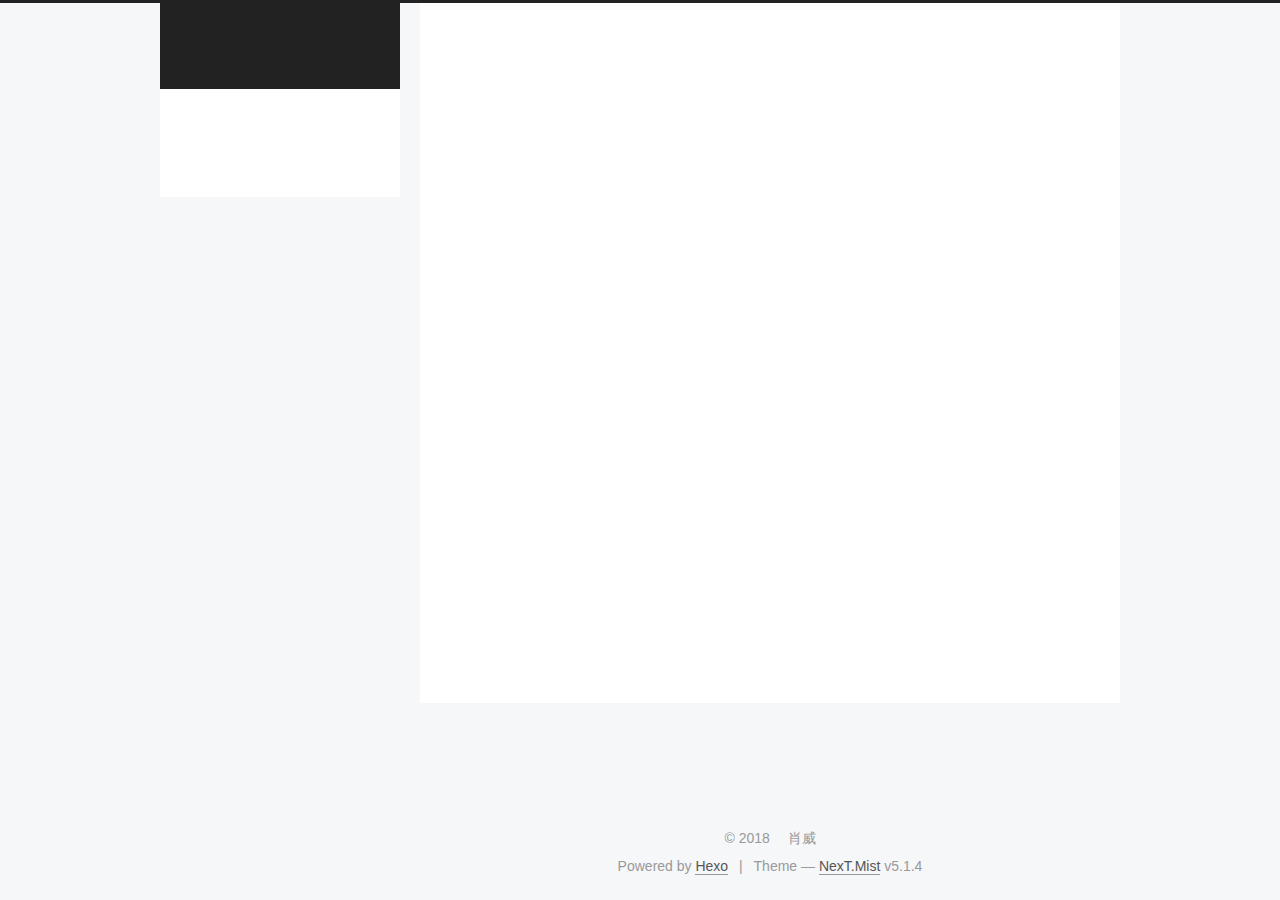
==== commit 52bf85f4: "Site updated: 2018-03-16 21:20:14" ====
--- a/archives/index.html
+++ b/archives/index.html
@@ -5,7 +5,7 @@
   
 
 
-<html class="theme-next pisces use-motion" lang="">
+<html class="theme-next mist use-motion" lang="">
 <head>
   <meta charset="UTF-8"/>
 <meta http-equiv="X-UA-Compatible" content="IE=edge" />
@@ -95,7 +95,7 @@
   var NexT = window.NexT || {};
   var CONFIG = {
     root: '/',
-    scheme: 'Pisces',
+    scheme: 'Mist',
     version: '5.1.4',
     sidebar: {"position":"left","display":"post","offset":12,"b2t":false,"scrollpercent":false,"onmobile":false},
     fancybox: true,
@@ -123,7 +123,7 @@
 
 
 
-  <title>Archiv | 肖威</title>
+  <title>Archive | 肖威</title>
   
 
 
@@ -183,7 +183,7 @@
             
               <i class="menu-item-icon fa fa-fw fa-home"></i> <br />
             
-            Startseite
+            Home
           </a>
         </li>
       
@@ -193,7 +193,7 @@
             
               <i class="menu-item-icon fa fa-fw fa-archive"></i> <br />
             
-            Archiv
+            Archives
           </a>
         </li>
       
@@ -229,7 +229,7 @@
         
           
         
-        Öhm..! Insgesamt 2 Artikel. Bleib dran.
+        Um..! 2 posts in total. Keep on posting.
       </span>
 
       
@@ -253,9 +253,9 @@
 
       <h2 class="post-title">
         
-            <a class="post-title-link" href="/2018/03/15/网站搭建技巧/" itemprop="url">
-              
-                <span itemprop="name">网站搭建技巧</span>
+            <a class="post-title-link" href="/2018/03/16/ruby教程/" itemprop="url">
+              
+                <span itemprop="name">ruby教程</span>
               
             </a>
         
@@ -263,9 +263,9 @@
 
       <div class="post-meta">
         <time class="post-time" itemprop="dateCreated"
-              datetime="2018-03-15T18:16:10+08:00"
-              content="2018-03-15" >
-          03-15
+              datetime="2018-03-16T20:36:29+08:00"
+              content="2018-03-16" >
+          03-16
         </time>
       </div>
 
@@ -369,13 +369,22 @@
                 <a href="/archives/">
               
                   <span class="site-state-item-count">2</span>
-                  <span class="site-state-item-name">Artikel</span>
+                  <span class="site-state-item-name">posts</span>
                 </a>
               </div>
             
 
             
 
+            
+              
+              
+              <div class="site-state-item site-state-tags">
+                
+                  <span class="site-state-item-count">1</span>
+                  <span class="site-state-item-name">tags</span>
+                
+              </div>
             
 
           </nav>
@@ -447,7 +456,7 @@
 </div>
 
 
-  <div class="powered-by">Erstellt mit  <a class="theme-link" target="_blank" href="https://hexo.io">Hexo</a></div>
+  <div class="powered-by">Powered by <a class="theme-link" target="_blank" href="https://hexo.io">Hexo</a></div>
 
 
 
@@ -455,7 +464,7 @@
 
 
 
-  <div class="theme-info">Theme &mdash; <a class="theme-link" target="_blank" href="https://github.com/iissnan/hexo-theme-next">NexT.Pisces</a> v5.1.4</div>
+  <div class="theme-info">Theme &mdash; <a class="theme-link" target="_blank" href="https://github.com/iissnan/hexo-theme-next">NexT.Mist</a> v5.1.4</div>
 
 
 
@@ -555,13 +564,6 @@
   
   
 
-
-  <script type="text/javascript" src="/js/src/affix.js?v=5.1.4"></script>
-
-  <script type="text/javascript" src="/js/src/schemes/pisces.js?v=5.1.4"></script>
-
-
-
   
 
   
--- a/css/main.css
+++ b/css/main.css
@@ -1823,7 +1823,7 @@
   width: 4px;
   height: 4px;
   border-radius: 50%;
-  background: #ff6cb3;
+  background: #c14795;
 }
 .links-of-blogroll {
   font-size: 13px;
